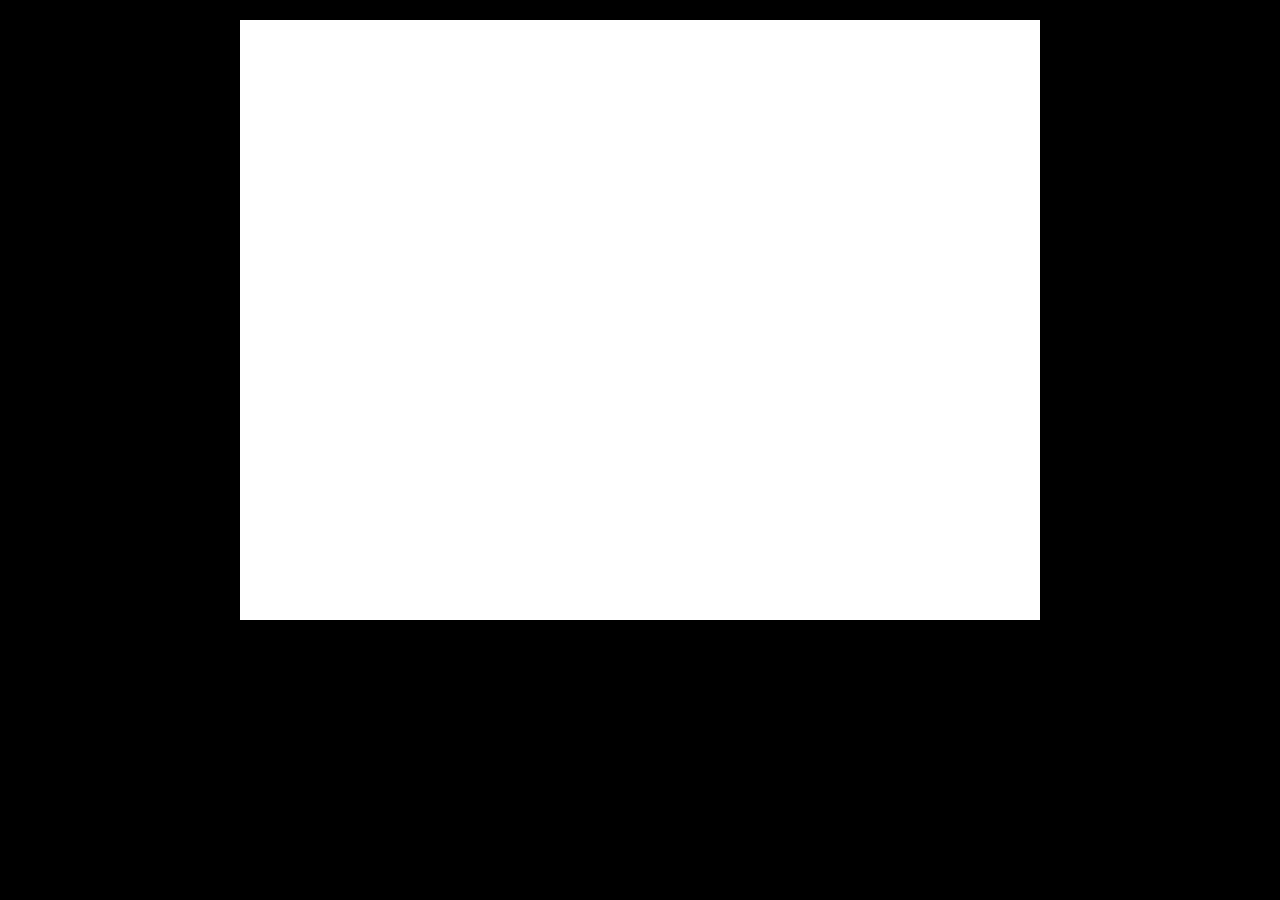
==== smart-cities/index.html @ d612e322 "started developing smart cities example project and added createjs basic example for path animation" ====
<html>
<head>
    <link rel="stylesheet" type="text/css" href="css/style.css">
    <title>Smart Cities</title>
	<script src="https://code.createjs.com/createjs-2015.11.26.min.js"></script>
	<script language="javascript" src="scripts/main.js"></script>    
	<script language="javascript" src="scripts/scene1.js"></script>	 
</head>
<body onload="init()">
	<div id="container">
	<canvas id="stageCanvas" width="800" height="600"></canvas>
	</div>
</body>
</html>
---- smart-cities/css/style.css ----
html, body{
    background: black;
}

canvas{
    background: white;
    margin: 20px auto 20px auto;
    display: block;
}
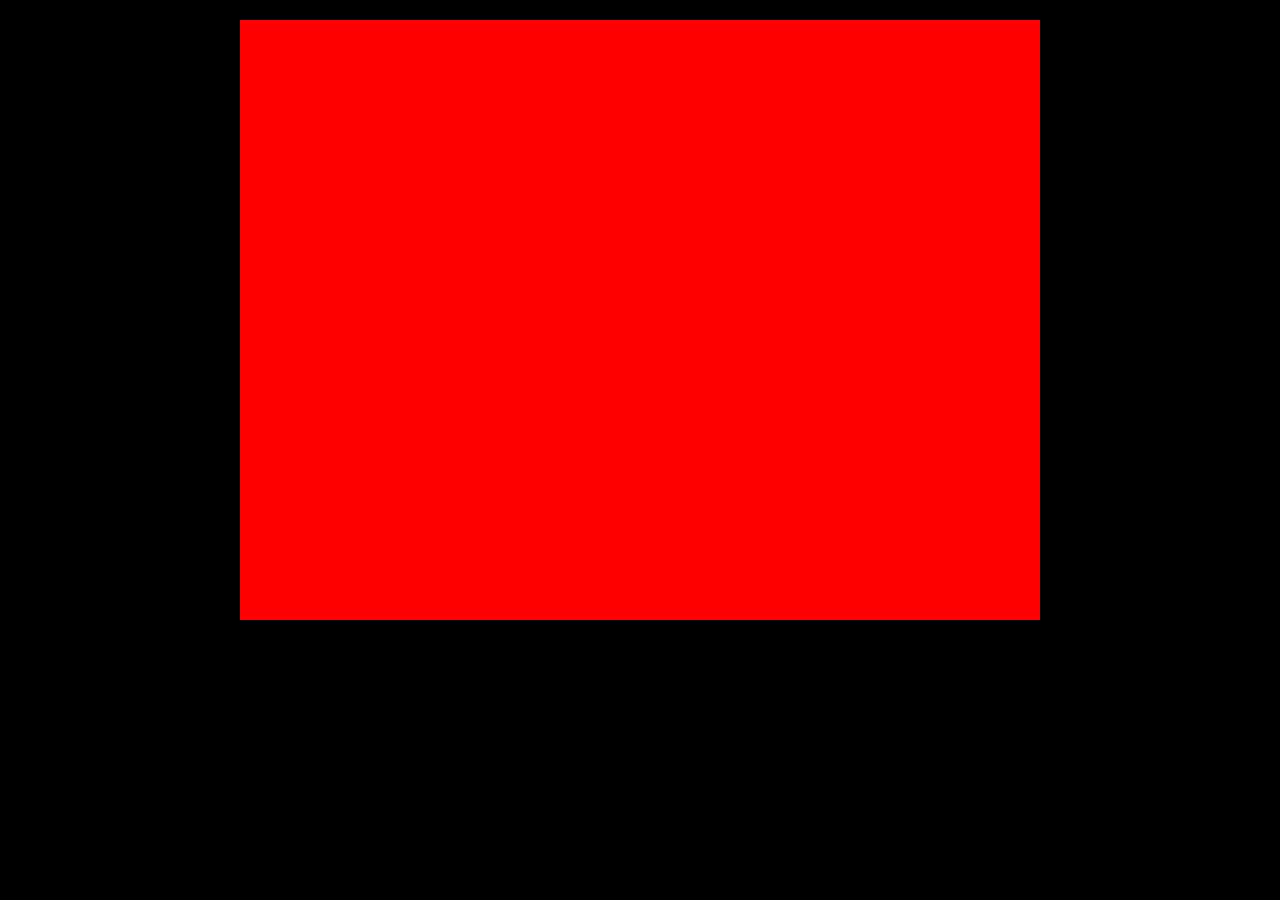
==== commit e10b0f8e: "fixed errors in rotation" ====
--- a/smart-cities/index.html
+++ b/smart-cities/index.html
@@ -2,9 +2,10 @@
 <head>
     <link rel="stylesheet" type="text/css" href="css/style.css">
     <title>Smart Cities</title>
-	<script src="https://code.createjs.com/createjs-2015.11.26.min.js"></script>
+	<script src="https://code.createjs.com/1.0.0/createjs.min.js"></script>
 	<script language="javascript" src="scripts/main.js"></script>    
 	<script language="javascript" src="scripts/scene1.js"></script>	 
+	<script language="javascript" src="scripts/scene2.js"></script>	 
 </head>
 <body onload="init()">
 	<div id="container">
--- a/smart-cities/css/style.css
+++ b/smart-cities/css/style.css
@@ -3,8 +3,15 @@
     background: black;
 }
 
+
+div#container{
+    margin: 20px auto 20px auto;
+    width: 800px;
+    height: 600px;
+    text-align: center;
+}
+
 canvas{
-    background: white;
-    margin: 20px auto 20px auto;
+    background: red;
     display: block;
 }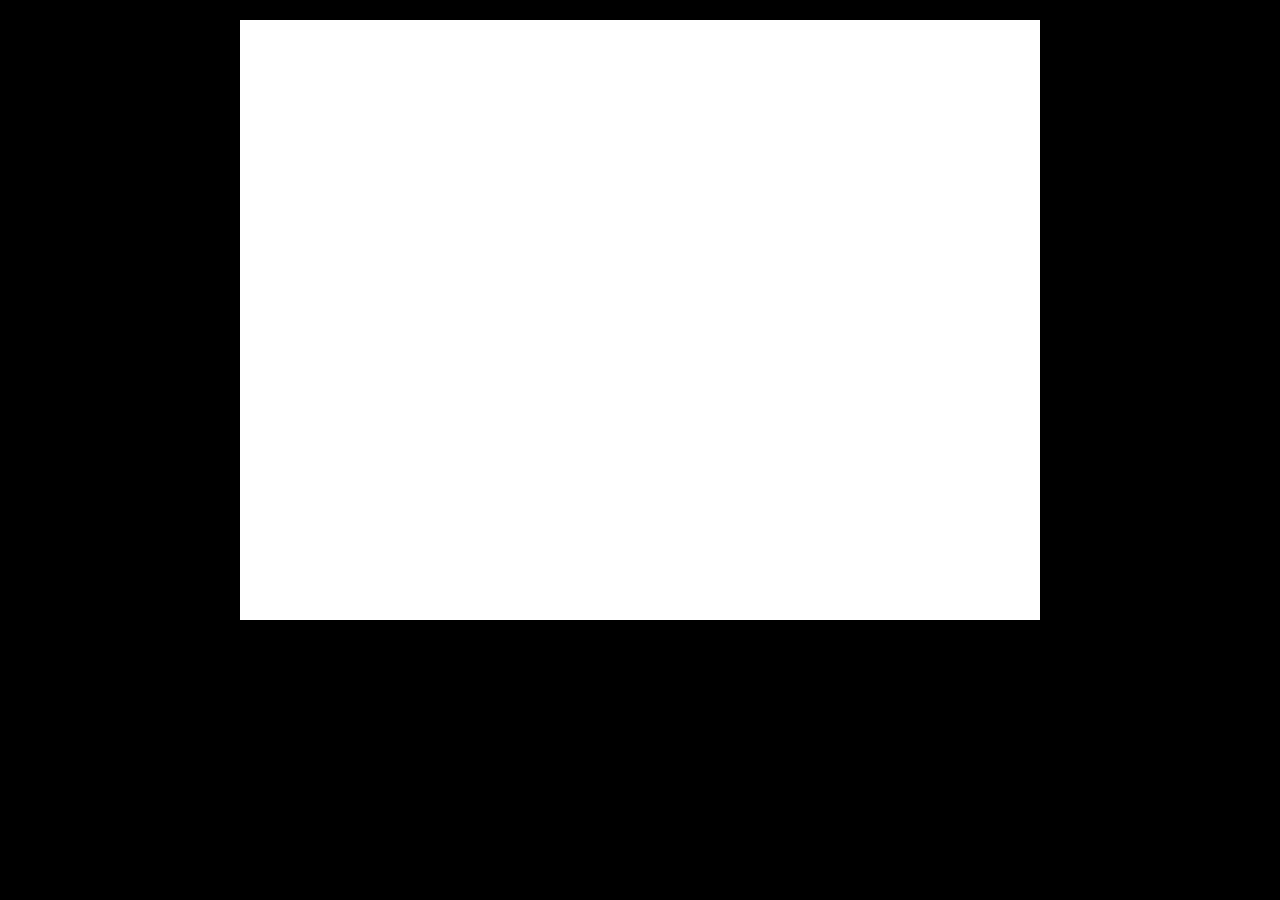
==== commit 982db6ff: "click events" ====
--- a/smart-cities/index.html
+++ b/smart-cities/index.html
@@ -6,6 +6,12 @@
 	<script language="javascript" src="scripts/main.js"></script>    
 	<script language="javascript" src="scripts/scene1.js"></script>	 
 	<script language="javascript" src="scripts/scene2.js"></script>	 
+	<script language="javascript" src="scripts/scenePower.js"></script>	 
+	<script language="javascript" src="scripts/sceneWater.js"></script>	 
+	<script language="javascript" src="scripts/sceneTransport.js"></script>	 
+	<script language="javascript" src="scripts/sceneSanitation.js"></script>	 
+	<script language="javascript" src="scripts/sceneData.js"></script>	 	
+
 </head>
 <body onload="init()">
 	<div id="container">
--- a/smart-cities/css/style.css
+++ b/smart-cities/css/style.css
@@ -12,6 +12,6 @@
 }
 
 canvas{
-    background: red;
+    background: white;
     display: block;
 }